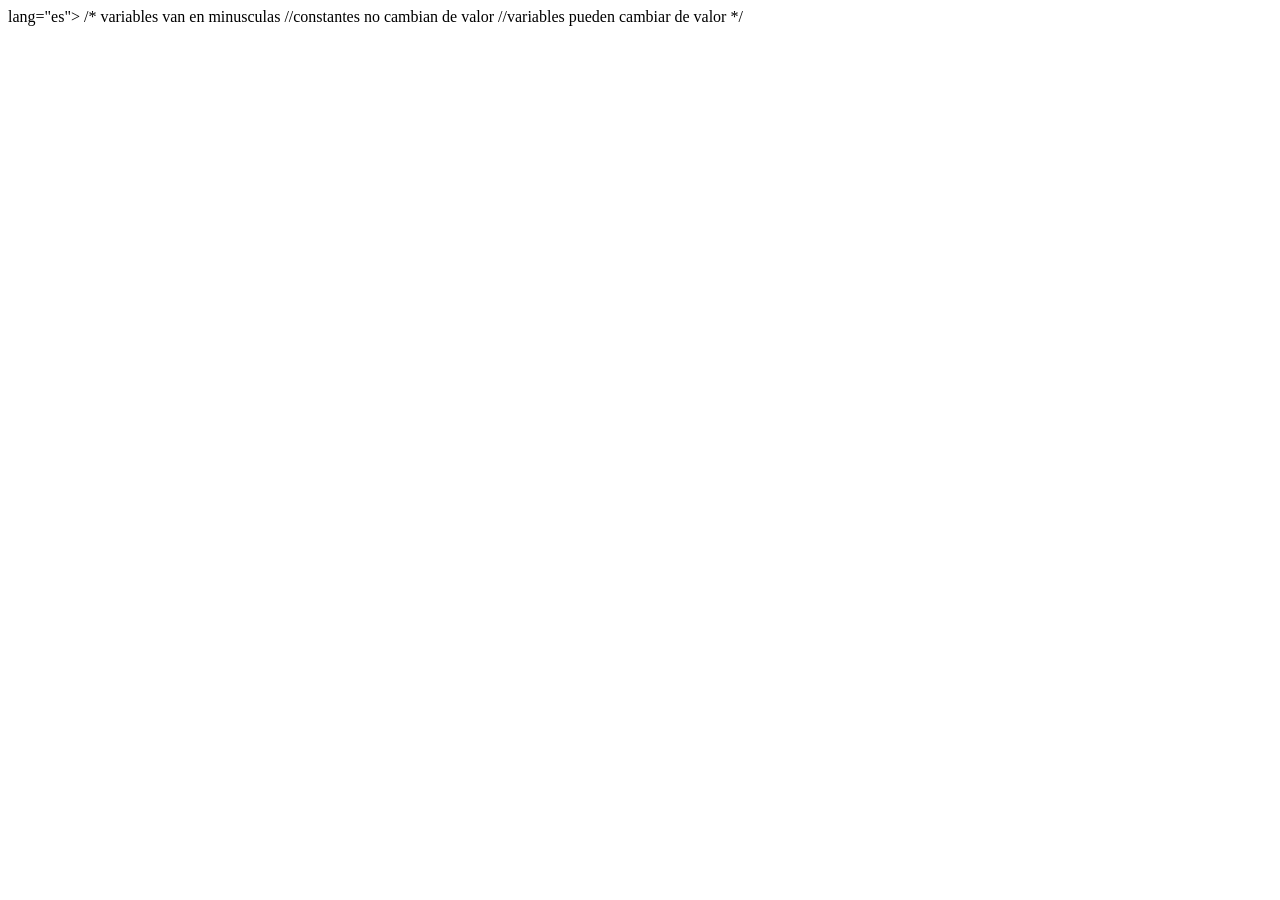
==== index.html @ f22d1000 "Uso de let, const, function y alert" ====
<!DOCTYPE html>
<html> lang="es">
<head>
    <meta charset="UTF-8">
    <meta name="viewport" content="width=device-width, initial-scale=1.0">
    <title>Interactividad</title>
    <link rel="stylesheet" href="css/style.css">
</head>
<body>
    <script>    
        let nombre = "Juanito";
        const PI = Math.PI;
        console.log(PI * 2);
// PI = Math.PI; // Esto generará un error porque PI es una constante y no se puede reasignar
        // alert("Hola " + nombre + ", bienvenido a la interactividad con JavaScript!");
        function saludarMundo(nombre="Mundo") {
            alert("Hola " + nombre + ", bienvenido");
        }
        saludarMundo("Juan");
        saludarMundo("Juan2");
        saludarMundo("Juan3");
        saludarMundo("Juan4");
    </script>
</body>
</html>

/*
variables van en minusculas
//constantes no cambian de valor
//variables pueden cambiar de valor
*/
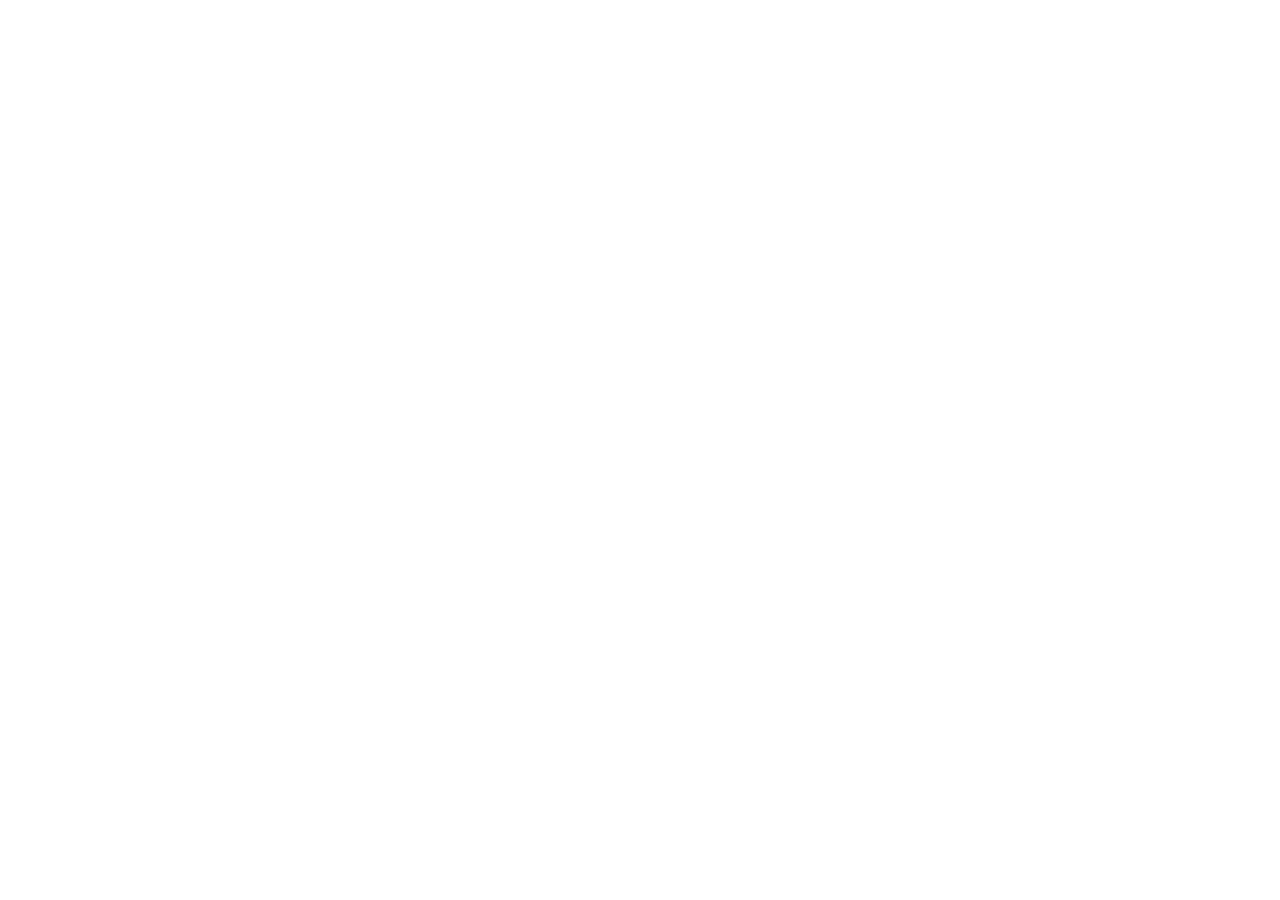
==== commit 1e8f2440: "Change color random" ====
--- a/index.html
+++ b/index.html
@@ -1,5 +1,5 @@
 <!DOCTYPE html>
-<html> lang="es">
+<html>
 <head>
     <meta charset="UTF-8">
     <meta name="viewport" content="width=device-width, initial-scale=1.0">
@@ -8,6 +8,7 @@
 </head>
 <body>
     <script>    
+    /*
         let nombre = "Juanito";
         const PI = Math.PI;
         console.log(PI * 2);
@@ -20,13 +21,14 @@
         saludarMundo("Juan2");
         saludarMundo("Juan3");
         saludarMundo("Juan4");
+        
+variables van en minusculas
+//constantes no cambian de valor
+//variables pueden cambiar de valor
+
+    */
     </script>
+    <script src="./js/script.js"></script>
 </body>
 </html>
 
-/*
-variables van en minusculas
-//constantes no cambian de valor
-//variables pueden cambiar de valor
-*/ 
-
--- a/css/style.css
+++ b/css/style.css
@@ -0,0 +1,3 @@
+body {
+    transition: background-color 1s;
+}
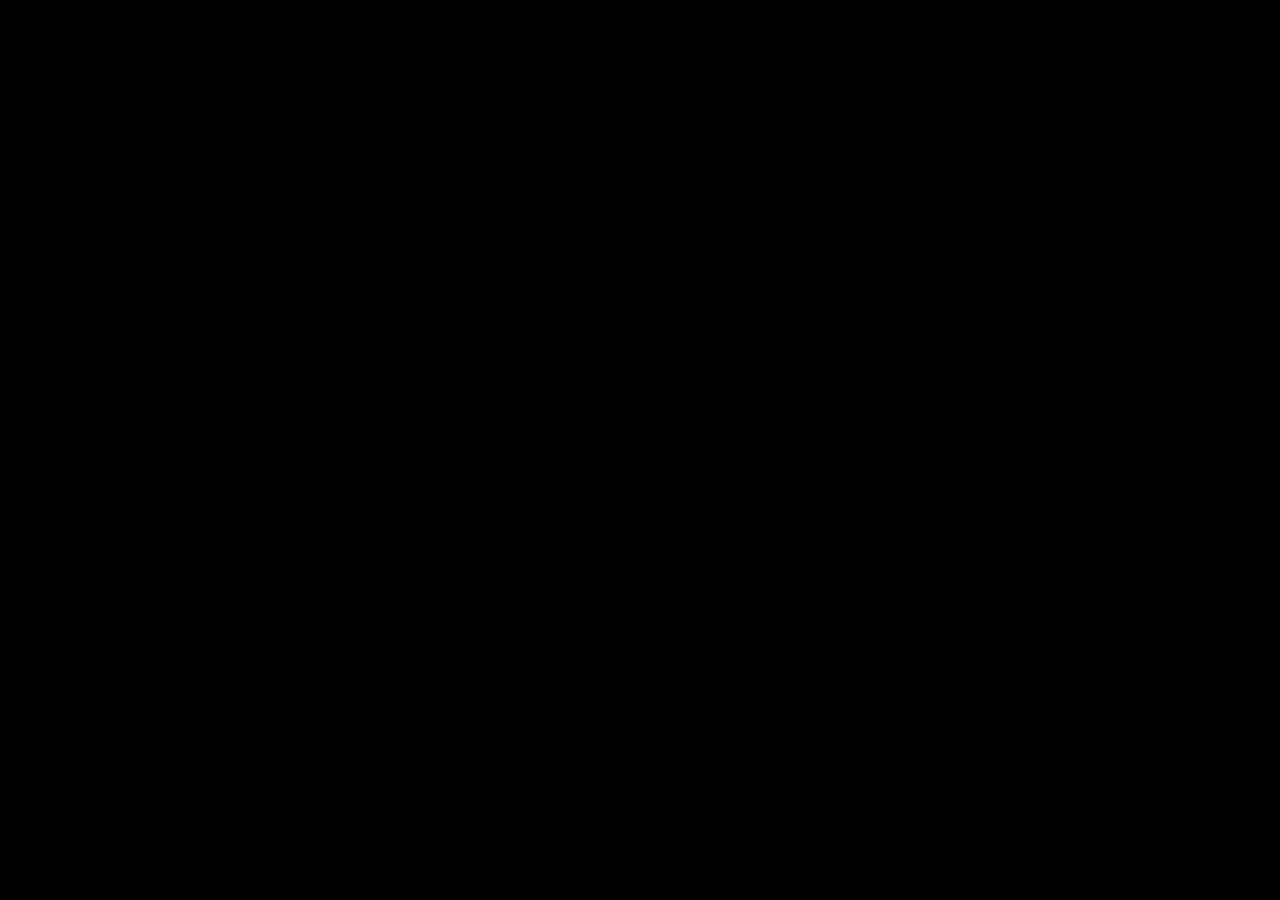
==== commit 70bd8f3c: "first interaction: mouse clicking" ====
--- a/index.html
+++ b/index.html
@@ -1,34 +1,14 @@
 <!DOCTYPE html>
-<html>
+<html lang="es">
 <head>
     <meta charset="UTF-8">
     <meta name="viewport" content="width=device-width, initial-scale=1.0">
-    <title>Interactividad</title>
+    <title>Reveal Effect</title>
     <link rel="stylesheet" href="css/style.css">
+    <script src="https://cdnjs.cloudflare.com/ajax/libs/p5.js/1.9.0/p5.js"></script>
 </head>
 <body>
-    <script>    
-    /*
-        let nombre = "Juanito";
-        const PI = Math.PI;
-        console.log(PI * 2);
-// PI = Math.PI; // Esto generará un error porque PI es una constante y no se puede reasignar
-        // alert("Hola " + nombre + ", bienvenido a la interactividad con JavaScript!");
-        function saludarMundo(nombre="Mundo") {
-            alert("Hola " + nombre + ", bienvenido");
-        }
-        saludarMundo("Juan");
-        saludarMundo("Juan2");
-        saludarMundo("Juan3");
-        saludarMundo("Juan4");
-        
-variables van en minusculas
-//constantes no cambian de valor
-//variables pueden cambiar de valor
-
-    */
-    </script>
-    <script src="./js/script.js"></script>
+    <div id="canvas-container"></div>
+    <script src="js/script.js"></script>
 </body>
 </html>
-
--- a/css/style.css
+++ b/css/style.css
@@ -1,3 +1,25 @@
 body {
-    transition: background-color 1s;
+    margin: 0;
+    padding: 0;
+    display: flex;
+    justify-content: center;
+    align-items: center;
+    min-height: 100vh;
+    background-color: #000;
+    overflow: hidden;
+}
+
+#canvas-container {
+    position: relative;
+    /* Color image sits behind everything */
+    background-image: url('../img/colorbg.svg');
+    background-size: 100% 100%; /* stretch to match canvas exactly */
+    background-repeat: no-repeat;
+    background-position: center;
+}
+
+/* The p5 canvas must be transparent so the bg shows through */
+#canvas-container canvas {
+    display: block;
+    position: relative; /* sits on top of the bg-image */
 }
